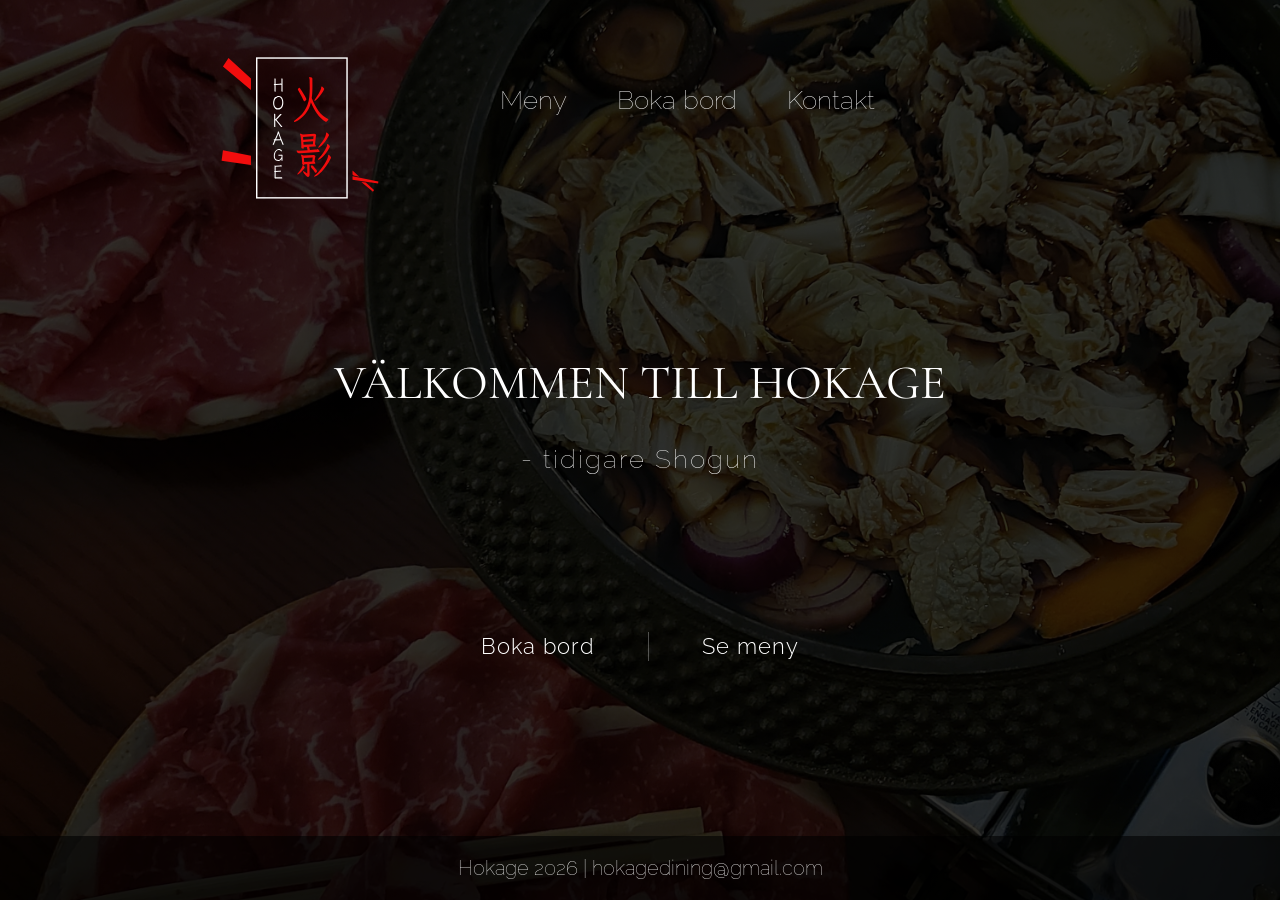
==== index.html @ f9bf8d0c "ta bort söndagar" ====
<!DOCTYPE html>
<html lang="en">

<head>
  <meta charset="UTF-8" />
  <meta name="viewport" content="width=device-width, initial-scale=1.0" />
  <link rel="stylesheet" href="content/main.css" />
  <script src="main.js" defer></script>
  <link rel="preconnect" href="https://fonts.googleapis.com" />
  <link rel="preconnect" href="https://fonts.gstatic.com" crossorigin />
  <link href="https://fonts.googleapis.com/css2?family=Raleway:ital,wght@0,100..900;1,100..900&display=swap"
    rel="stylesheet" />
  <link href="https://fonts.googleapis.com/css2?family=Bpmf+Iansui&family=Lexend+Mega:wght@100..900&display=swap"
    rel="stylesheet" />
  <link
    href="https://fonts.googleapis.com/css2?family=Cormorant+Garamond:ital,wght@0,300..700;1,300..700&family=Passions+Conflict&display=swap"
    rel="stylesheet" />
  <title>Hokage</title>
</head>

<body>
  <header>
    <a href="/">
      <img class="top-logo" src="content/Hokage-logga.svg" alt="Hokage Logo" />
    </a>
    <nav>
      <a href="#" class="openMenu">Meny</a>
      <a href="#" class="openBooking">Boka bord</a>
      <a href="#" class="toContact">Kontakt</a>
    </nav>
    <div id="menuPopup" class="popup">
      <span class="close">&times;</span>

      <button class="prev">&#10094;</button>

      <img class="slide" src="content/lunch1.png" alt="Meny 5" />
      <img class="slide" src="content/lunch2.png" alt="Meny 6" />
      <img class="slide" src="content/1.png" alt="Meny 1" />
      <img class="slide" src="content/2.png" alt="Meny 2" />
      <img class="slide" src="content/3.png" alt="Meny 3" />
      <img class="slide" src="content/6.png" alt="Meny 4" />
      <img class="slide" src="content/5.png" alt="Meny 7" />
      <img class="slide" src="content/4.png" alt="Meny 8" />

      <button class="next">&#10095;</button>

      <div class="slide-counter">
        <span id="currentSlide">1</span> / <span id="totalSlides">8</span>
      </div>
    </div>

    <div id="bookingPopup" class="popup">
      <span class="close booking-close">&times;</span>

      <div class="booking-content">
        <h3>BOKA BORD</h3>

        <form action="https://api.web3forms.com/submit" method="POST">
          <input type="hidden" name="access_key" value="d2d6de98-c22f-44df-be44-9e6f31558826" />

          <input type="hidden" name="subject" value="Ny bokningsförfrågan" />

          <input type="checkbox" name="botcheck" style="display: none" />

          <input type="text" name="name" placeholder="Namn" required />

          <input type="email" name="email" placeholder="E-post" required />

          <input type="tel" name="phone" placeholder="Telefon" required />

          <input type="date" name="date" id="booking-date" required />

          <input type="time" name="time" required />

          <input type="number" name="guests" placeholder="Antal personer" min="1" required />

          <textarea name="message" placeholder="Meddelande (allergier eller önskemål)"></textarea>

          <div class="h-captcha" data-captcha="true"></div>

          <button type="submit">Skicka bokningsförfrågan</button>
        </form>

        <div id="successMessage" class="success-message">
          <h3>Tack!</h3>
          <p>
            Tack för din bokningsförfrågan!<br>
            Vi kommer svara dig så snart som möjligt via e-post.
          </p>
        </div>

      </div>
    </div>
  </header>
  <div class="intro">
    <h1>VÄLKOMMEN TILL HOKAGE</h1>
    <h2>- tidigare Shogun</h2>
    <div class="button-group">
      <a href="#" class="btn-book openBooking">Boka bord</a>

      <span class="separator">|</span>

      <a href="#" class="openMenu btn-menu">Se meny</a>
    </div>
  </div>

  <footer>
    Hokage 2026 |
    <a href="mailto:restauranghokage@gmail.com">hokagedining@gmail.com</a>
  </footer>
  <script src="https://web3forms.com/client/script.js" async defer></script>
</body>

</html>
---- content/main.css ----
* {
    font-family: "Raleway", sans-serif;
    font-weight: 100;
    color: white;
}

body {
    margin: 0;
    background:
        linear-gradient(rgba(0,0,0,0.8), rgba(0,0,0,0.8)),
        url("../content/bakgrund2.jpg");
        
    background-size: cover;
    background-position: center;
    background-attachment: fixed;
}

header {
    display: flex;
    align-items: center;
    height: 200px;
    width: 100%;
    position: top;
}

.top-logo {
    width: 600px;
    margin-top: 60px;
}

nav {
    display: flex;
    justify-content: center;
    gap: 50px;
    margin-left: -100px;
}

nav a {
    color: white;
    text-decoration: none; 
    font-size: 1.6rem;
    font-weight: 100;'
    text-wrap: nowrap;
}

nav a:hover {
    color: #F20D0D;
}

.intro {
    text-align: center;
    margin-top: 12%;
}

.contact-container {
    text-align: center;
    margin-top: 12%;
    max-width: 600px;
    margin-left: auto;
    margin-right: auto;
}

.contact-container a{
    font-size: 20px;
    text-decoration: none;
}

.contact-container a:hover{
    color: #F20D0D;
}

.contact-container p{
    font-size: 20px;
    text-decoration: none;
}

#contact-button {
    color: #F20D0D;
}

.button-group {
    display: flex;
    justify-content: center;
    align-items: center;
    gap: 50px;
    margin-top: 12%;
}

.button-group a {
    color: white;
    text-decoration: none;
    font-size: 1.4rem;
    font-weight: 300;
    letter-spacing: 1px;
    transition: color .3s ease;
}

.button-group a:hover {
    color: #F20D0D;
}

.separator {
    color: rgba(255,255,255,.45);
    font-size: 2rem;
    user-select: none;
}


h1 {
    font-family: "Cormorant Garamond";
    text-align: center;
    font-size: 3rem;
    font-weight: 400;
    opacity: 0;
    animation: FadeUp 2s ease forwards;
}

h2 {
    text-align: center;
    letter-spacing: .08em;
    font-size: 1.6rem;
    opacity: 0;
    animation: FadeUp 2s ease forwards;
    animation-delay: 1s;
}

@keyframes FadeUp {
    0% {
        opacity: 0;
        transform: translateY(20px);
    }
    100% {
        opacity: 1;
        transform: translateY(0);
    }
}

footer {
    position: fixed;
    bottom: 0;
    width: 100%;
    text-align: center;
    padding: 20px 0;
    background: rgba(0,0,0,0.6);
    font-size: 20px;
}

footer a {
    text-decoration: none;
}

.popup {
    display: none;
    position: fixed;
    inset: 0;
    background: rgba(0,0,0,0.9);
    justify-content: center;
    align-items: center;
    z-index: 1000;
    overflow-y: auto;
}

.popup img {
    max-width: 90%;
    max-height: 90%;
    border-radius: 10px;
    box-shadow: 0 0 30px rgba(0,0,0,0.6);
}

.close {
    position: absolute;
    top: 30px;
    right: 40px;
    font-size: 50px;
    cursor: pointer;
    color: white;
    font-weight: bold;
}

.close:hover {
    color: #F20D0D;
}

.slide {
    display: none;
    max-width: 90%;
    max-height: 90%;
    object-fit: contain;
}

.slide.active {
    display: block;
}

.prev,
.next {
    position: absolute;
    top: 50%;
    transform: translateY(-50%);
    font-size: 3rem;
    color: white;
    background: none;
    border: none;
    cursor: pointer;
    padding: 20px;
}

.prev {
    left: 40px;
}

.next {
    right: 40px;
}

.prev:hover,
.next:hover {
    color: #F20D0D;
}

.slide-counter {
    position: absolute;
    top: 40px;
    left: 50px;
    font-family: "cormorant garamond";
    font-size: 1rem;
    letter-spacing: 2px;
    color: rgba(255,255,255,.8);
}


.booking-content{
    width:500px;
    max-width:90vw;
    max-height: 80vh;
    background:#111;
    padding:50px;
    border:1px solid rgba(255,255,255,.15);
    border-radius:12px;
    overflow-y: auto;
}

.booking-content h3{
    text-align:center;
    font-family:"Cormorant Garamond";
    font-size:2.2rem;
    font-weight:400;
    margin-bottom:35px;
    letter-spacing:.1em;
}

.booking-content form{
    display:flex;
    flex-direction:column;
    gap:15px;
}

.booking-content input,
.booking-content textarea{

    background:transparent;
    border:none;
    border-bottom:1px solid rgba(255,255,255,.25);

    color:white;

    padding:14px 0;

    font-size:1rem;

    outline:none;

    transition:.3s;

}

.booking-content input::placeholder,
.booking-content textarea::placeholder{
    color:rgba(255,255,255,.45);
}

.booking-content input:focus,
.booking-content textarea:focus{
    border-bottom:1px solid #F20D0D;
}

.booking-content textarea{
    resize:none;
    height:110px;
}

.booking-content button{

    margin-top:15px;

    padding:16px;

    border:1px solid white;

    background:transparent;

    color:white;

    letter-spacing:.15em;

    cursor:pointer;

    transition:.3s;

}

.booking-content button:hover{

    background:#F20D0D;
    border-color:#F20D0D;

}


.success-message{
    display:none;
    text-align:center;
    padding:40px 10px;
}

.success-message h3{
    font-family:"Cormorant Garamond";
    font-size:2.5rem;
    font-weight:400;
    margin-bottom:20px;
    color: #F20D0D;
}

.success-message p{
    font-size:1rem;
    line-height:1.8;
    color:rgba(255,255,255,.8);
}

@media (max-width: 1250px) {

    h1 {
        font-family: "Cormorant Garamond";
        text-align: center;
        font-size: 2.2rem;
        font-weight: 400;
        opacity: 0;
        animation: FadeUp 2s ease forwards;
    }
    
    h2 {
        text-align: center;
        letter-spacing: .08em;
        font-size: 1.2rem;
        opacity: 0;
        animation: FadeUp 2s ease forwards;
        animation-delay: 1s;
    }

    .top-logo {
        width: 500px;
        margin-top: 60px;
    }

    nav a {
        font-size: 1.2rem;
    }


    footer {
        font-size: 12px;
    }

}


@media (max-width: 1000px) {

    .top-logo {
        width: 400px;
        margin-top: 60px;
    }
    
    nav a {
        font-size: 1.2rem;
    }

    header {
        margin-left: -50px;
    }

    h1 {
        font-size: 2rem;
    }
    
    h2 {
        font-size: 1rem;
    }
    
    .button-group a {
        font-size: 1rem;
    }

}



@media (max-width: 930px) {


    .intro {
        text-align: center;
        margin-top: 15%;
    }

    h1 {
        font-size: 1.8rem;
    }
    
    h2 {
        font-size: 0.8rem;
    }

    .contact-container {
        margin-top: 15%;
        max-width: 300px;
    }
    
    .contact-container a{
        font-size: 16px;
    }
    
    .contact-container p{
        font-size: 16px;
    }
    

}


@media (max-width:751px){

    .popup{
        padding:20px;
    }

    .popup img{
        width:100%;
        max-width:95vw;
        max-height:75vh;
        object-fit:contain;
    }

    .menu-controls{
        width:100%;
        margin-top:15px;

        display:flex;
        justify-content:space-between;
        align-items:center;
    }

    .prev,
    .next{
        font-size:2rem;
    }

    .slide-counter{
        font-size:1rem;
    }

    .close{
        top:20px;
        right:20px;
        font-size:2rem;
    }

    .booking-content{

        padding:30px 25px;
    
    }
    
    .booking-content h3{
    
        font-size:1.8rem;
    
    }
}



@media (max-width: 690px) {

    nav {
        gap: 30px;
        margin-left: -100px;
    }

    nav a {
        margin-top: 50px;
    }

    .button-group {
        gap: 30px;
        margin-top: 12%;
    }


    header {
        margin-left: -60px;
        height: 100px;
    }

    .top-logo {
        margin-top: 80px;
    }

    .intro {
        margin-top: 25%;
    }

    .contact-container {
        margin-top: 25%;
    }
    
    .contact-container a{
        font-size: 16px;
    }
    
    .contact-container p{
        font-size: 16px;
    }
    .button-group {
        display: flex;
        justify-content: center;
        align-items: center;
        gap: 50px;
        margin-top: 20%;
    }
    
    

}


@media (max-width: 565px) {

    nav {
        display: flex;
        justify-content: center;
        gap: 20px;
        margin-left: -100px;
        text-wrap: nowrap;
    }

    .intro {
        margin-top: 35%;
    }

    h1 {
        font-size: 1.5rem;
    }

    nav a {
        font-size: 1.2rem;
    }

    .top-logo {
        width: 300px;
        margin-left: 20px;
    }

    header {
        margin-left: -100px;
    }


    .popup img{
        max-width:85vw;
        max-height:65vh;
    }

    .prev {
        left: -8px;
    }

    .next {
        right: -8px;
    }

    .contact-container {
        margin-top: 35%;
    }


}




@media (max-width: 470px) {

    .intro {
        margin-top: 35%;
    }

    .contact-container {
        max-width: 250px;
    }

}
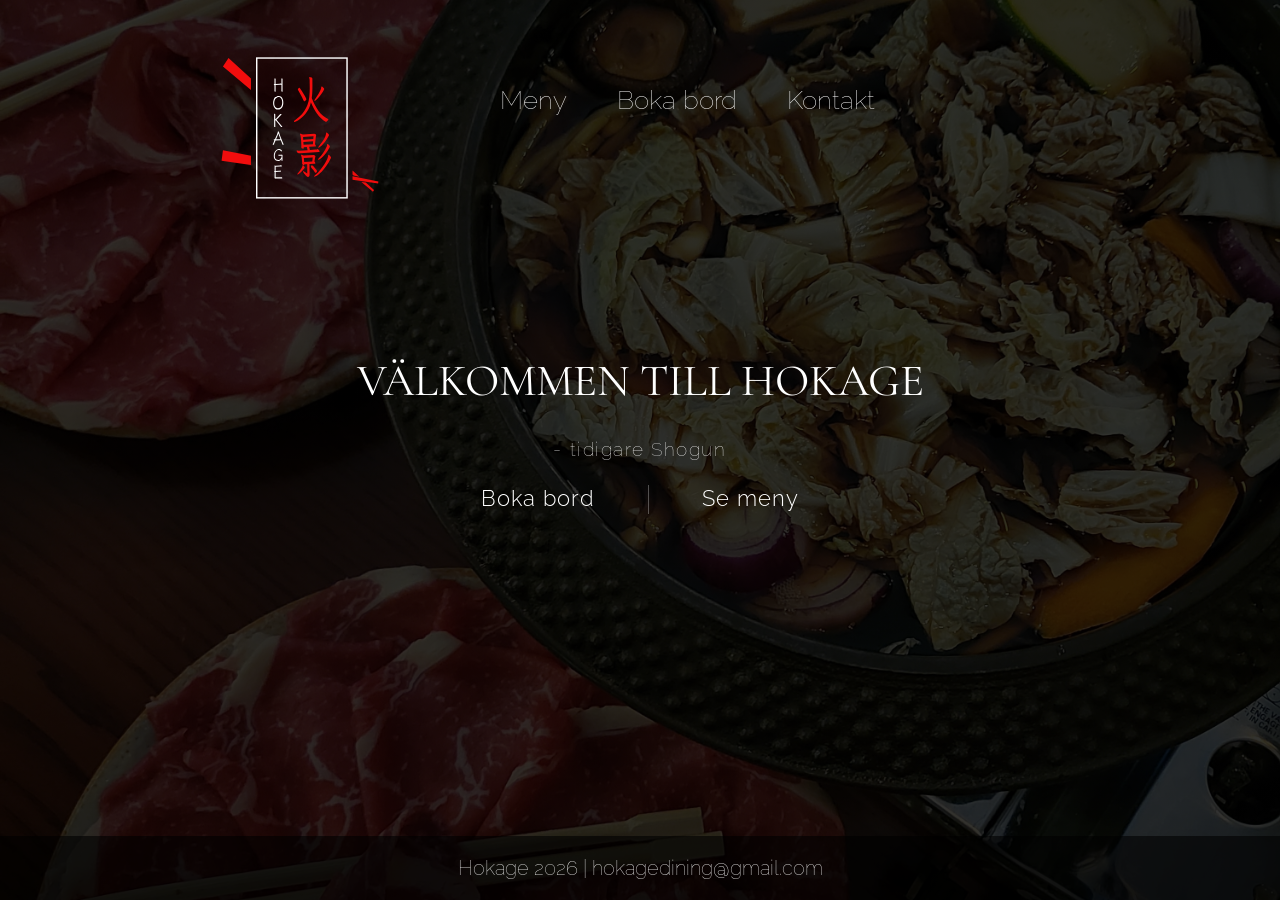
==== commit 418c1192: "Tidsbokning fix" ====
--- a/index.html
+++ b/index.html
@@ -33,12 +33,12 @@
 
       <button class="prev">&#10094;</button>
 
-      <img class="slide" src="content/lunch1.png" alt="Meny 5" />
-      <img class="slide" src="content/lunch2.png" alt="Meny 6" />
-      <img class="slide" src="content/1.png" alt="Meny 1" />
-      <img class="slide" src="content/2.png" alt="Meny 2" />
-      <img class="slide" src="content/3.png" alt="Meny 3" />
-      <img class="slide" src="content/6.png" alt="Meny 4" />
+      <img class="slide" src="content/Dim Sum _20260929_142910_0000.png" alt="Dim Sum Brunch" />
+      <img class="slide" src="content/Lunch uppdaterad.png" alt="Lunch Meny" />
+      <img class="slide" src="content/1.png" alt="Meny Izakaya" />
+      <img class="slide" src="content/2.png" alt="Meny Izakaya" />
+      <img class="slide" src="content/6.png" alt="Hot pot & grill" />
+      <img class="slide" src="content/3.png" alt="Meny Varmrätter" />
       <img class="slide" src="content/5.png" alt="Meny 7" />
       <img class="slide" src="content/4.png" alt="Meny 8" />
 
@@ -70,13 +70,16 @@
 
           <input type="date" name="date" id="booking-date" required />
 
-          <input type="time" name="time" required />
+
+          <select name="time" id="booking-time" required>
+            <option value="">Välj en tid</option>
+          </select>
+
 
           <input type="number" name="guests" placeholder="Antal personer" min="1" required />
 
           <textarea name="message" placeholder="Meddelande (allergier eller önskemål)"></textarea>
 
-          <div class="h-captcha" data-captcha="true"></div>
 
           <button type="submit">Skicka bokningsförfrågan</button>
         </form>
@@ -108,7 +111,6 @@
     Hokage 2026 |
     <a href="mailto:restauranghokage@gmail.com">hokagedining@gmail.com</a>
   </footer>
-  <script src="https://web3forms.com/client/script.js" async defer></script>
 </body>
 
 </html>
--- a/content/main.css
+++ b/content/main.css
@@ -7,9 +7,9 @@
 body {
     margin: 0;
     background:
-        linear-gradient(rgba(0,0,0,0.8), rgba(0,0,0,0.8)),
+        linear-gradient(rgba(0, 0, 0, 0.8), rgba(0, 0, 0, 0.8)),
         url("../content/bakgrund2.jpg");
-        
+
     background-size: cover;
     background-position: center;
     background-attachment: fixed;
@@ -37,9 +37,9 @@
 
 nav a {
     color: white;
-    text-decoration: none; 
+    text-decoration: none;
     font-size: 1.6rem;
-    font-weight: 100;'
+    font-weight: 100;
     text-wrap: nowrap;
 }
 
@@ -60,16 +60,16 @@
     margin-right: auto;
 }
 
-.contact-container a{
+.contact-container a {
     font-size: 20px;
     text-decoration: none;
 }
 
-.contact-container a:hover{
+.contact-container a:hover {
     color: #F20D0D;
 }
 
-.contact-container p{
+.contact-container p {
     font-size: 20px;
     text-decoration: none;
 }
@@ -83,7 +83,6 @@
     justify-content: center;
     align-items: center;
     gap: 50px;
-    margin-top: 12%;
 }
 
 .button-group a {
@@ -100,7 +99,7 @@
 }
 
 .separator {
-    color: rgba(255,255,255,.45);
+    color: rgba(255, 255, 255, .45);
     font-size: 2rem;
     user-select: none;
 }
@@ -109,7 +108,7 @@
 h1 {
     font-family: "Cormorant Garamond";
     text-align: center;
-    font-size: 3rem;
+    font-size: 2.8rem;
     font-weight: 400;
     opacity: 0;
     animation: FadeUp 2s ease forwards;
@@ -118,10 +117,11 @@
 h2 {
     text-align: center;
     letter-spacing: .08em;
-    font-size: 1.6rem;
+    font-size: 1.2rem;
     opacity: 0;
     animation: FadeUp 2s ease forwards;
     animation-delay: 1s;
+    margin-bottom: 20px;
 }
 
 @keyframes FadeUp {
@@ -129,6 +129,7 @@
         opacity: 0;
         transform: translateY(20px);
     }
+
     100% {
         opacity: 1;
         transform: translateY(0);
@@ -141,7 +142,7 @@
     width: 100%;
     text-align: center;
     padding: 20px 0;
-    background: rgba(0,0,0,0.6);
+    background: rgba(0, 0, 0, 0.6);
     font-size: 20px;
 }
 
@@ -153,7 +154,7 @@
     display: none;
     position: fixed;
     inset: 0;
-    background: rgba(0,0,0,0.9);
+    background: rgba(0, 0, 0, 0.9);
     justify-content: center;
     align-items: center;
     z-index: 1000;
@@ -164,7 +165,7 @@
     max-width: 90%;
     max-height: 90%;
     border-radius: 10px;
-    box-shadow: 0 0 30px rgba(0,0,0,0.6);
+    box-shadow: 0 0 30px rgba(0, 0, 0, 0.6);
 }
 
 .close {
@@ -225,117 +226,146 @@
     font-family: "cormorant garamond";
     font-size: 1rem;
     letter-spacing: 2px;
-    color: rgba(255,255,255,.8);
-}
-
-
-.booking-content{
-    width:500px;
-    max-width:90vw;
+    color: rgba(255, 255, 255, .8);
+}
+
+
+.booking-content {
+    width: 500px;
+    max-width: 90vw;
     max-height: 80vh;
-    background:#111;
-    padding:50px;
-    border:1px solid rgba(255,255,255,.15);
-    border-radius:12px;
+    background: #111;
+    padding: 50px;
+    border: 1px solid rgba(255, 255, 255, .15);
+    border-radius: 12px;
     overflow-y: auto;
 }
 
-.booking-content h3{
-    text-align:center;
-    font-family:"Cormorant Garamond";
-    font-size:2.2rem;
-    font-weight:400;
-    margin-bottom:35px;
-    letter-spacing:.1em;
-}
-
-.booking-content form{
-    display:flex;
-    flex-direction:column;
-    gap:15px;
+.booking-content h3 {
+    text-align: center;
+    font-family: "Cormorant Garamond";
+    font-size: 2.2rem;
+    font-weight: 400;
+    margin-bottom: 35px;
+    letter-spacing: .1em;
+}
+
+.booking-content form {
+    display: flex;
+    flex-direction: column;
+    gap: 15px;
 }
 
 .booking-content input,
-.booking-content textarea{
-
-    background:transparent;
-    border:none;
-    border-bottom:1px solid rgba(255,255,255,.25);
-
-    color:white;
-
-    padding:14px 0;
-
-    font-size:1rem;
-
-    outline:none;
-
-    transition:.3s;
+.booking-content textarea {
+
+    background: transparent;
+    border: none;
+    border-bottom: 1px solid rgba(255, 255, 255, .25);
+
+    color: white;
+
+    padding: 14px 0;
+
+    font-size: 1rem;
+
+    outline: none;
+
+    transition: .3s;
 
 }
 
 .booking-content input::placeholder,
-.booking-content textarea::placeholder{
-    color:rgba(255,255,255,.45);
+.booking-content textarea::placeholder {
+    color: rgba(255, 255, 255, .45);
 }
 
 .booking-content input:focus,
-.booking-content textarea:focus{
-    border-bottom:1px solid #F20D0D;
-}
-
-.booking-content textarea{
-    resize:none;
-    height:110px;
-}
-
-.booking-content button{
-
-    margin-top:15px;
-
-    padding:16px;
-
-    border:1px solid white;
-
-    background:transparent;
-
-    color:white;
-
-    letter-spacing:.15em;
-
-    cursor:pointer;
-
-    transition:.3s;
-
-}
-
-.booking-content button:hover{
-
-    background:#F20D0D;
-    border-color:#F20D0D;
-
-}
-
-
-.success-message{
-    display:none;
-    text-align:center;
-    padding:40px 10px;
-}
-
-.success-message h3{
-    font-family:"Cormorant Garamond";
-    font-size:2.5rem;
-    font-weight:400;
-    margin-bottom:20px;
+.booking-content textarea:focus {
+    border-bottom: 1px solid #F20D0D;
+}
+
+.booking-content textarea {
+    resize: none;
+    height: 110px;
+}
+
+.booking-content button {
+
+    margin-top: 15px;
+
+    padding: 16px;
+
+    border: 1px solid white;
+
+    background: transparent;
+
+    color: white;
+
+    letter-spacing: .15em;
+
+    cursor: pointer;
+
+    transition: .3s;
+
+}
+
+.booking-content button:hover {
+
+    background: #F20D0D;
+    border-color: #F20D0D;
+
+}
+
+
+.success-message {
+    display: none;
+    text-align: center;
+    padding: 40px 10px;
+}
+
+.success-message h3 {
+    font-family: "Cormorant Garamond";
+    font-size: 2.5rem;
+    font-weight: 400;
+    margin-bottom: 20px;
     color: #F20D0D;
 }
 
-.success-message p{
-    font-size:1rem;
-    line-height:1.8;
-    color:rgba(255,255,255,.8);
-}
+.success-message p {
+    font-size: 1rem;
+    line-height: 1.8;
+    color: rgba(255, 255, 255, .8);
+}
+
+
+#booking-time {
+  display: block;
+  width: 100%;
+  box-sizing: border-box;
+  padding: 12px 0;
+  margin: 0;
+  background-color: transparent;
+  color: #fff;
+  border: none;
+  border-bottom: 1px solid #555;
+  border-radius: 0;
+  font-family: inherit;
+  font-size: inherit;
+  outline: none;
+  cursor: pointer;
+  appearance: auto;
+}
+
+#booking-time:focus {
+  border-bottom-color: #fff;
+}
+
+#booking-time option {
+  background-color: #111;
+  color: #fff;
+}
+
 
 @media (max-width: 1250px) {
 
@@ -347,7 +377,7 @@
         opacity: 0;
         animation: FadeUp 2s ease forwards;
     }
-    
+
     h2 {
         text-align: center;
         letter-spacing: .08em;
@@ -380,7 +410,7 @@
         width: 400px;
         margin-top: 60px;
     }
-    
+
     nav a {
         font-size: 1.2rem;
     }
@@ -392,14 +422,20 @@
     h1 {
         font-size: 2rem;
     }
-    
+
     h2 {
         font-size: 1rem;
     }
-    
+
     .button-group a {
         font-size: 1rem;
     }
+
+     .button-group {
+        gap: 30px;
+        margin-top: 4%;
+    }
+
 
 }
 
@@ -416,7 +452,7 @@
     h1 {
         font-size: 1.8rem;
     }
-    
+
     h2 {
         font-size: 0.8rem;
     }
@@ -425,67 +461,85 @@
         margin-top: 15%;
         max-width: 300px;
     }
-    
-    .contact-container a{
+
+    .contact-container a {
         font-size: 16px;
     }
-    
-    .contact-container p{
+
+    .contact-container p {
         font-size: 16px;
     }
-    
-
-}
-
-
-@media (max-width:751px){
-
-    .popup{
-        padding:20px;
-    }
-
-    .popup img{
-        width:100%;
-        max-width:95vw;
-        max-height:75vh;
-        object-fit:contain;
-    }
-
-    .menu-controls{
-        width:100%;
-        margin-top:15px;
-
-        display:flex;
-        justify-content:space-between;
-        align-items:center;
+
+    .button-group {
+        gap: 30px;
+        margin-top: 4%;
+    }
+
+
+
+}
+
+
+@media (max-width:751px) {
+
+    .popup {
+        padding: 20px;
+    }
+
+    .popup img {
+        width: 100%;
+        max-width: 95vw;
+        max-height: 75vh;
+        object-fit: contain;
+    }
+
+    .menu-controls {
+        width: 100%;
+        margin-top: 15px;
+
+        display: flex;
+        justify-content: space-between;
+        align-items: center;
     }
 
     .prev,
-    .next{
-        font-size:2rem;
-    }
-
-    .slide-counter{
-        font-size:1rem;
-    }
-
-    .close{
-        top:20px;
-        right:20px;
-        font-size:2rem;
-    }
-
-    .booking-content{
-
-        padding:30px 25px;
-    
-    }
-    
-    .booking-content h3{
-    
-        font-size:1.8rem;
-    
-    }
+    .next {
+        font-size: 2rem;
+    }
+
+    .slide-counter {
+        font-size: 1rem;
+    }
+
+    .close {
+        top: 20px;
+        right: 20px;
+        font-size: 2rem;
+    }
+
+    .booking-content {
+
+        padding: 30px 25px;
+
+    }
+
+    .booking-content h3 {
+
+        font-size: 1.8rem;
+
+    }
+
+    h1 {
+        font-size: 1.5rem;
+    }
+
+    .button-group {
+        gap: 30px;
+        margin-top: 4%;
+    }
+
+
+
 }
 
 
@@ -503,7 +557,7 @@
 
     .button-group {
         gap: 30px;
-        margin-top: 12%;
+        margin-top: 0;
     }
 
 
@@ -523,14 +577,15 @@
     .contact-container {
         margin-top: 25%;
     }
-    
-    .contact-container a{
+
+    .contact-container a {
         font-size: 16px;
     }
-    
-    .contact-container p{
+
+    .contact-container p {
         font-size: 16px;
     }
+
     .button-group {
         display: flex;
         justify-content: center;
@@ -538,8 +593,8 @@
         gap: 50px;
         margin-top: 20%;
     }
-    
-    
+
+
 
 }
 
@@ -576,9 +631,9 @@
     }
 
 
-    .popup img{
-        max-width:85vw;
-        max-height:65vh;
+    .popup img {
+        max-width: 85vw;
+        max-height: 65vh;
     }
 
     .prev {
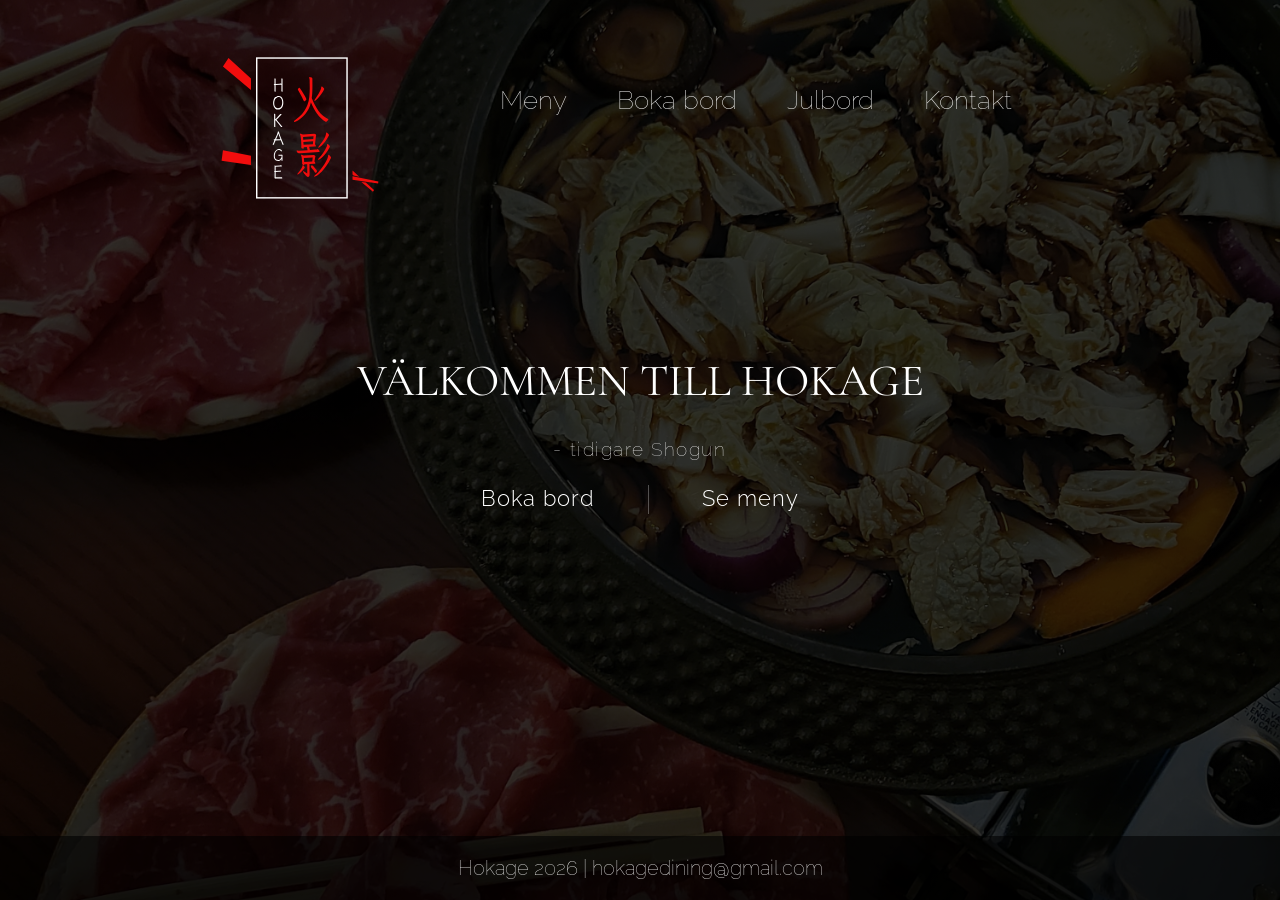
==== commit 54a880db: "Jubord popup" ====
--- a/index.html
+++ b/index.html
@@ -26,6 +26,7 @@
     <nav>
       <a href="#" class="openMenu">Meny</a>
       <a href="#" class="openBooking">Boka bord</a>
+      <a href="#" class="openCampaign">Julbord</a>
       <a href="#" class="toContact">Kontakt</a>
     </nav>
     <div id="menuPopup" class="popup">
@@ -35,12 +36,10 @@
 
       <img class="slide" src="content/Dim Sum _20260929_142910_0000.png" alt="Dim Sum Brunch" />
       <img class="slide" src="content/Lunch uppdaterad.png" alt="Lunch Meny" />
-      <img class="slide" src="content/1.png" alt="Meny Izakaya" />
-      <img class="slide" src="content/2.png" alt="Meny Izakaya" />
-      <img class="slide" src="content/6.png" alt="Hot pot & grill" />
-      <img class="slide" src="content/3.png" alt="Meny Varmrätter" />
-      <img class="slide" src="content/5.png" alt="Meny 7" />
-      <img class="slide" src="content/4.png" alt="Meny 8" />
+      <img class="slide" src="content/Middag 1.png" alt="Middag Meny" />
+      <img class="slide" src="content/Middag 2.png" alt="Middag Meny" />
+      <img class="slide" src="content/Middag 3.png" alt="Middag Meny" />
+
 
       <button class="next">&#10095;</button>
 
@@ -48,6 +47,34 @@
         <span id="currentSlide">1</span> / <span id="totalSlides">8</span>
       </div>
     </div>
+
+
+<div id="campaignPopup" class="popup">
+  <span class="close campaign-close">&times;</span>
+
+  <div class="campaign-content">
+
+    <div class="campaign-info">
+      <h2 id="campaign-title">Asiatiskt julbord på Hokage</h2>
+
+      <p>
+        En exklusiv matupplevelse i sju akter,
+        där japanska traditioner möter julens smaker.
+      </p>
+
+      <div class="campaign-details">
+        <span>7–23 december | Från kl. 18.00</span>
+        <strong>829 kr per person inklusive moms</strong>
+      </div>
+    </div>
+
+    <img class="campaign-image"
+      src="content/julbord.png"
+      alt="Asiatiskt Julbord" />
+
+  </div>
+</div>
+
 
     <div id="bookingPopup" class="popup">
       <span class="close booking-close">&times;</span>
--- a/content/main.css
+++ b/content/main.css
@@ -123,6 +123,7 @@
     animation-delay: 1s;
     margin-bottom: 20px;
 }
+
 
 @keyframes FadeUp {
     0% {
@@ -367,6 +368,154 @@
 }
 
 
+/* CAMPAIGN POPUP */
+
+#campaignPopup {
+  position: fixed;
+  inset: 0;
+  width: 100%;
+  height: 100%;
+  height: 100dvh;
+  padding: 30px;
+  box-sizing: border-box;
+
+  align-items: center;
+  justify-content: center;
+  overflow: hidden;
+}
+
+#campaign-title {
+  animation: FadeUp 1s ease forwards;
+}
+
+#campaignPopup .campaign-content {
+  display: grid;
+  grid-template-columns: minmax(250px, 0.8fr) minmax(0, 1fr);
+  align-items: center;
+  justify-content: center;
+  gap: 55px;
+
+  width: 100%;
+  max-width: 1050px;
+  height: 90dvh;
+  max-height: 900px;
+
+  padding: 20px;
+  box-sizing: border-box;
+  overflow: hidden;
+}
+
+#campaignPopup .campaign-info {
+  color: white;
+  font-family: "Raleway", sans-serif;
+  text-align: center;
+  width: 100%;
+}
+
+#campaignPopup .campaign-info h2 {
+  font-family: "Cormorant Garamond", serif;
+  font-size: 38px;
+  font-weight: 500;
+  line-height: 1.2;
+  margin: 0 0 20px;
+}
+
+#campaignPopup .campaign-info p {
+  font-size: 14px;
+  line-height: 1.8;
+  margin: 0 0 25px;
+}
+
+#campaignPopup .campaign-details {
+  display: flex;
+  flex-direction: column;
+  gap: 12px;
+  font-size: 14px;
+}
+
+#campaignPopup .campaign-details strong {
+  font-size: 17px;
+}
+
+/* IMAGE */
+
+#campaignPopup img.campaign-image {
+  display: block;
+
+  width: auto !important;
+  height: auto !important;
+
+  max-width: 100% !important;
+  max-height: 85dvh !important;
+
+  object-fit: contain !important;
+  justify-self: center;
+  align-self: center;
+}
+
+/* TABLET */
+
+@media (max-width: 900px) and (min-width: 701px) {
+  #campaignPopup .campaign-content {
+    grid-template-columns: minmax(200px, 0.7fr) minmax(0, 1fr);
+    gap: 25px;
+  }
+
+  #campaignPopup .campaign-info h2 {
+    font-size: 30px;
+  }
+}
+
+/* MOBILE */
+
+@media (max-width: 700px) {
+  #campaignPopup {
+    padding: 10px;
+  }
+
+  #campaignPopup .campaign-content {
+    display: flex;
+    flex-direction: column;
+    justify-content: center;
+    gap: 15px;
+
+    width: 100%;
+    height: 95dvh;
+    padding: 40px 10px 10px;
+  }
+
+  #campaignPopup .campaign-info {
+    flex: 0 0 auto;
+    width: 100%;
+    max-width: 450px;
+  }
+
+  #campaignPopup .campaign-info h2 {
+    font-size: 25px;
+    margin-bottom: 8px;
+  }
+
+  #campaignPopup .campaign-info p {
+    font-size: 12px;
+    line-height: 1.5;
+    margin-bottom: 10px;
+  }
+
+  #campaignPopup .campaign-details {
+    gap: 6px;
+    font-size: 12px;
+  }
+
+  #campaignPopup .campaign-details strong {
+    font-size: 14px;
+  }
+
+  #campaignPopup img.campaign-image {
+    max-width: 90% !important;
+    max-height: 48dvh !important;
+  }
+}
+
 @media (max-width: 1250px) {
 
     h1 {
@@ -412,7 +561,7 @@
     }
 
     nav a {
-        font-size: 1.2rem;
+        font-size: 1rem;
     }
 
     header {
@@ -618,7 +767,7 @@
     }
 
     nav a {
-        font-size: 1.2rem;
+        font-size: 1rem;
     }
 
     .top-logo {
@@ -663,5 +812,11 @@
     .contact-container {
         max-width: 250px;
     }
+    nav a {
+        font-size: 0.9rem;
+    }
+        nav {
+        gap: 10px;
+    }
 
 }
